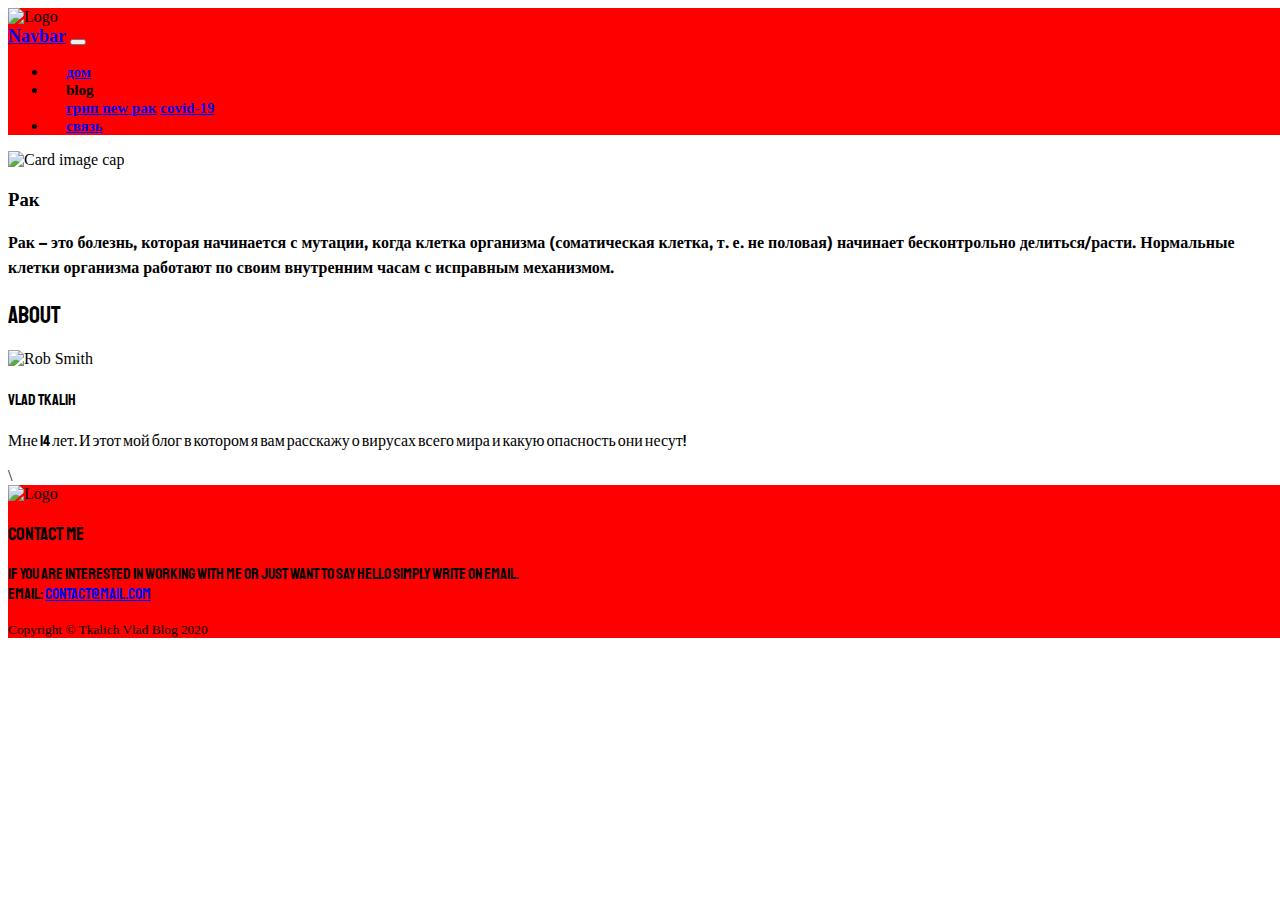
==== index.html @ 0ec53d9e "Update index.html" ====
<!DOCTYPE html>
<html lang="en">

<head>
  <meta charset="utf-8">
  <meta name="viewport" content="width=device-width, initial-scale=1">
  <title>LEGO Adventures</title>
<meta charset="utf-8">
  <meta name="viewport" content="width=device-width, initial-scale=1">
  <title>Navbar</title>

  <link rel="stylesheet" href="https://stackpath.bootstrapcdn.com/bootstrap/4.2.1/css/bootstrap.min.css" integrity="sha384-GJzZqFGwb1QTTN6wy59ffF1BuGJpLSa9DkKMp0DgiMDm4iYMj70gZWKYbI706tWS" crossorigin="anonymous">
  <link rel="stylesheet" type="text/css" href="css/style.css">

  <!-- Font Awesome 5 -->
  <link rel="stylesheet" href="https://use.fontawesome.com/releases/v5.6.3/css/all.css" integrity="sha384-UHRtZLI+pbxtHCWp1t77Bi1L4ZtiqrqD80Kn4Z8NTSRyMA2Fd33n5dQ8lWUE00s/" crossorigin="anonymous">

  <link rel="stylesheet" href="https://stackpath.bootstrapcdn.com/bootstrap/4.2.1/css/bootstrap.min.css" integrity="sha384-GJzZqFGwb1QTTN6wy59ffF1BuGJpLSa9DkKMp0DgiMDm4iYMj70gZWKYbI706tWS" crossorigin="anonymous">
  <link rel="stylesheet" type="text/css" href="css/style.css">
</head>

<body>

  <!-- HEADER -->
  <header>
    <div class="shadow-sm rounded">
      <img class="d-block mx-auto" src="https://st2.depositphotos.com/4323461/9060/v/450/depositphotos_90606252-stock-illustration-ретро-emoji-болит-вирусной-инфекции.jpg" width="200" draggable="false" alt="Logo">
    </div>
</div>
  </header>
<!-- Navbar -->
    <nav class="navbar navbar-expand-lg navbar-dark">
      <div class="container">
        <a class="navbar-brand mr-5" href="#">Navbar</a>
        <button class="navbar-toggler" type="button" data-toggle="collapse" data-target="#navbarSupportedContent" aria-controls="navbarSupportedContent" aria-expanded="false" aria-label="Toggle navigation">
          <span class="navbar-toggler-icon"></span>
        </button>
        <!-- menu -->
        <div class="collapse navbar-collapse" id="navbarSupportedContent">
            <ul class="navbar-nav mr-auto">
              <li class="nav-item">
                <a class="nav-link" href="https://spuk1337.github.io/Hame/index.html">Дом</a>
              </li>
              <!-- dropdown menu -->
              <li class="nav-item dropdown">
                <a class="nav-link dropdown-toggle" data-toggle="dropdown" aria-haspopup="true" aria-expanded="false">
                  Blog
                </a>
                <div class="dropdown-menu" id="custom-dropdown-menu">
                  <a class="dropdown-item" href="https://spuk1337.github.io/grip/index.html">
                    Грип
                    <span class="badge badge-secondary badge-info ml-2">
                      New
                    </span>
                  </a>
                  <a class="dropdown-item" href="https://spuk1337.github.io/Rak/">Рак</a>
                  <a class="dropdown-item" href="https://spuk1337.github.io/COVID/">COVID-19</a>
                </div>
              </li>
              <li class="nav-item">
                <a class="nav-link" href="https://spuk1337.github.io/CONTAKCT/index.html">Связь</a>
              </li>
            </ul>
          </div>
        <!-- /menu -->
      </div>
    </nav>
    <!-- /Navbar -->


  <!-- Bootstrap core JavaScript -->
  <script src="https://code.jquery.com/jquery-3.3.1.slim.min.js" integrity="sha384-q8i/X+965DzO0rT7abK41JStQIAqVgRVzpbzo5smXKp4YfRvH+8abtTE1Pi6jizo" crossorigin="anonymous"></script>
  <script src="https://cdnjs.cloudflare.com/ajax/libs/popper.js/1.14.6/umd/popper.min.js" integrity="sha384-wHAiFfRlMFy6i5SRaxvfOCifBUQy1xHdJ/yoi7FRNXMRBu5WHdZYu1hA6ZOblgut" crossorigin="anonymous"></script>
  <script src="https://stackpath.bootstrapcdn.com/bootstrap/4.2.1/js/bootstrap.min.js" integrity="sha384-B0UglyR+jN6CkvvICOB2joaf5I4l3gm9GU6Hc1og6Ls7i6U/mkkaduKaBhlAXv9k" crossorigin="anonymous"></script>
  <!-- MAIN -->
  <main class="pt-3">
    <div class="container">
      <div class="row">

        <!-- POSTS -->



            </div>
          </div>
          <div class="card flex-md-row mb-4 border-light shadow-sm h-md-250">
            <img class="card-img-left flex-auto d-none d-md-block" height="250" src="https://socportal.info/media/contentimages/1b05d3b1585eeca9.jpg" alt="Card image cap">
            <div class="card-body d-flex flex-column align-items-start">
              <h3 class="custom-2">Рак</h3>
              <p class="custom-1">
                 Рак – это болезнь, которая начинается с мутации, когда клетка организма (соматическая клетка, т. е. не половая) начинает бесконтрольно делиться/расти. Нормальные клетки организма работают по своим внутренним часам с исправным механизмом.
              </p>

            </div>


            </div>
          </div>
          <!-- /card-group -->
        </div>
        <!-- /col-md-9 -->

        <!-- ASIDE -->
        <div class="col-md-3 mx-auto mb-3 text-center">
          <div class="blog-sidebar p-2 shadow-sm rounded">
            <!-- About -->
            <h2 class='custom-3'>About</h2>
            <img src="https://encrypted-tbn0.gstatic.com/images?q=tbn%3AANd9GcQDez20A1BbPOlzQtk07gkO1Nh0ikJ24QhaQxAIlnYExQUukpPD&usqp=CAU" class="img-fluid rounded-circle" width="150" alt="Rob Smith">
            <h4 class='custom-3'> Vlad Tkalih</h4>
            <p class='custom-4'>
              Мне 14 лет. И этот мой блог в котором я вам расскажу о вирусах всего мира и какую опасность они несут!
            </p>
          </div>
        </div>
        <!-- /blog-aside -->


    <!-- /container -->
  </main>




  \

  <!-- FOOTER -->
  <footer class="border-top">
    <div class="container">
      <!-- Logo - Posts - Nav -->
      <div class="row py-3 text-light">
        <!-- Logo -->
        <div class="col-md-4 ">
          <img src="https://st2.depositphotos.com/4323461/9060/v/450/depositphotos_90606252-stock-illustration-ретро-emoji-болит-вирусной-инфекции.jpg" alt="Logo" width="250" class="img-fluid">
        </div>
        <!-- About -->
        <div class="col-md-4">

        </div>
        <!-- Contact me -->
        <div class="col-md-4">
          <h3 class="custam-5">Contact me</h3>
          <p class="custam-5">
            If you are interested in working with me or just want to say hello simply write on email.
            <br><strong>Email: <a href="#" class="text-white">contact@mail.com</a></strong>
          </p>
        </div>

      </div>
      <!-- /row -->

      <!-- Copyright -->
      <div class="row py-3 d-flex justify-content-center  border-top">
        <small class="d-block text-light">Copyright &copy; Tkalich Vlad Blog 2020</small>
      </div>

    </div>
    <!-- /container -->
  </footer>

</body>

</html>
---- css/style.css ----
/* Header, footer */
@import url('https://fonts.googleapis.com/css2?family=Metal+Mania&family=MuseoModerno:wght@900&family=Staatliches&display=swap');
header, footer {
  background-color: #FF0000;
}
body {
  width: 100%;
  height: 300px;
}
.custom-1{
  font-family:'MuseoModerno', cursive;;
   font-weight: 600;
}
.custom-2{
 font-family: 'Metal Mania', cursive;;;
   font-weight: 600;
}
.custom-3{
 font-family: 'Staatliches', cursive;;;
   font-weight: 400;
}
.custom-4{
 font-family: 'Staatliches', cursive;;;
   font-weight: 200;
}
.custam-5{
  font-family: 'Staatliches', cursive;;;
   font-weight: 200;
}
nav {
  background-color: #FF0000;
}

/* Navbar */

.navbar-brand {
  font-size: 18px;
  font-weight: 600;
}

.nav-link, .dropdown-item {
  font-size: 15px;
  font-weight: 600;
  text-transform: lowercase;
}

nav li {
  padding: 0 18px;
}

nav li.active, nav li.active:before {
  background-color: rgba(0, 0, 0, 0.1);
  border-radius: 5px;
}
---- css/style.css ----
/* Header, footer */
@import url('https://fonts.googleapis.com/css2?family=Metal+Mania&family=MuseoModerno:wght@900&family=Staatliches&display=swap');
header, footer {
  background-color: #FF0000;
}
body {
  width: 100%;
  height: 300px;
}
.custom-1{
  font-family:'MuseoModerno', cursive;;
   font-weight: 600;
}
.custom-2{
 font-family: 'Metal Mania', cursive;;;
   font-weight: 600;
}
.custom-3{
 font-family: 'Staatliches', cursive;;;
   font-weight: 400;
}
.custom-4{
 font-family: 'Staatliches', cursive;;;
   font-weight: 200;
}
.custam-5{
  font-family: 'Staatliches', cursive;;;
   font-weight: 200;
}
nav {
  background-color: #FF0000;
}

/* Navbar */

.navbar-brand {
  font-size: 18px;
  font-weight: 600;
}

.nav-link, .dropdown-item {
  font-size: 15px;
  font-weight: 600;
  text-transform: lowercase;
}

nav li {
  padding: 0 18px;
}

nav li.active, nav li.active:before {
  background-color: rgba(0, 0, 0, 0.1);
  border-radius: 5px;
}
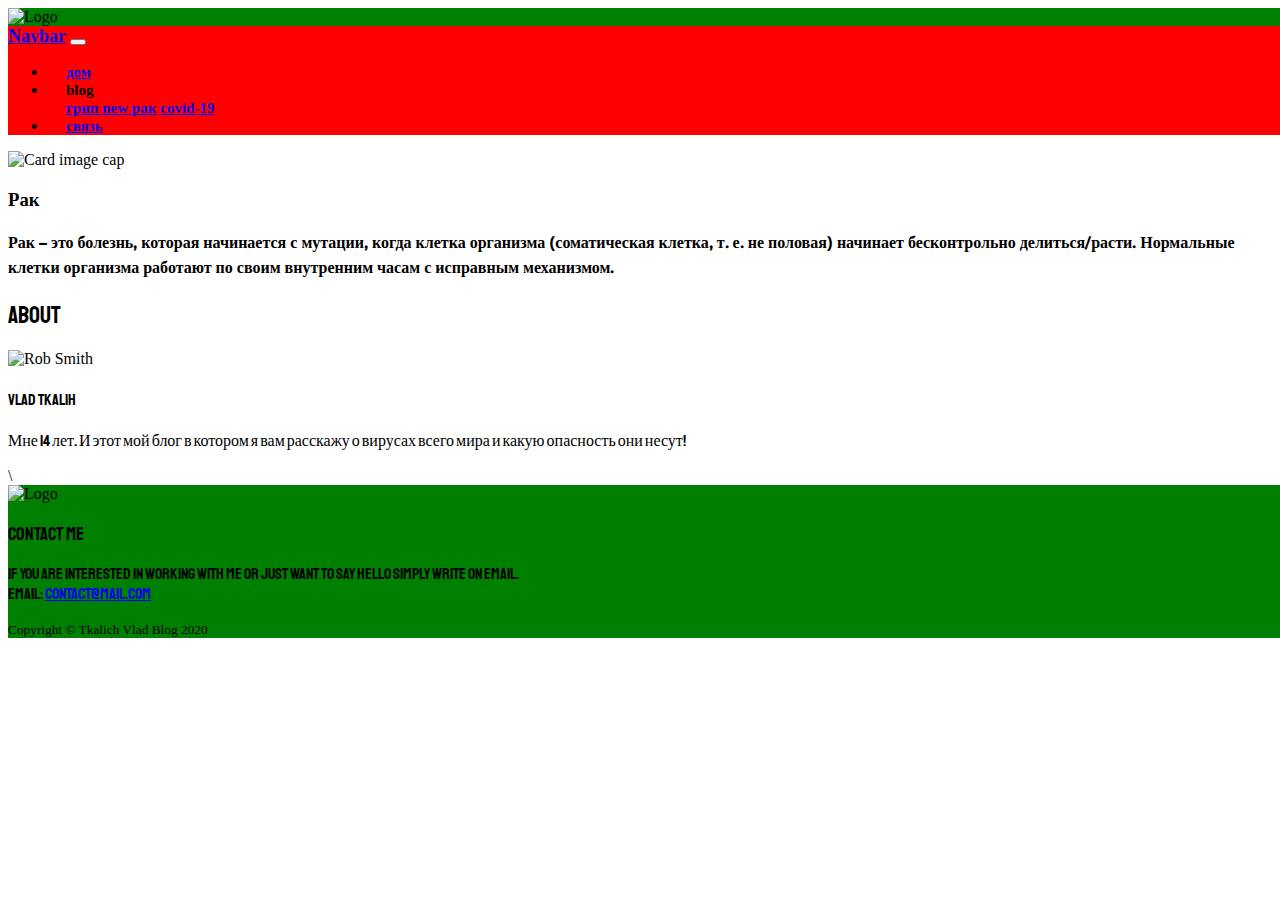
==== commit bc6850f6: "Update index.html" ====
--- a/index.html
+++ b/index.html
@@ -7,7 +7,7 @@
   <title>LEGO Adventures</title>
 <meta charset="utf-8">
   <meta name="viewport" content="width=device-width, initial-scale=1">
-  <title>Navbar</title>
+  <title>World viruses</title>
 
   <link rel="stylesheet" href="https://stackpath.bootstrapcdn.com/bootstrap/4.2.1/css/bootstrap.min.css" integrity="sha384-GJzZqFGwb1QTTN6wy59ffF1BuGJpLSa9DkKMp0DgiMDm4iYMj70gZWKYbI706tWS" crossorigin="anonymous">
   <link rel="stylesheet" type="text/css" href="css/style.css">
--- a/css/style.css
+++ b/css/style.css
@@ -1,7 +1,7 @@
 /* Header, footer */
 @import url('https://fonts.googleapis.com/css2?family=Metal+Mania&family=MuseoModerno:wght@900&family=Staatliches&display=swap');
 header, footer {
-  background-color: #FF0000;
+  background-color: #008000;
 }
 body {
   width: 100%;
--- a/css/style.css
+++ b/css/style.css
@@ -1,7 +1,7 @@
 /* Header, footer */
 @import url('https://fonts.googleapis.com/css2?family=Metal+Mania&family=MuseoModerno:wght@900&family=Staatliches&display=swap');
 header, footer {
-  background-color: #FF0000;
+  background-color: #008000;
 }
 body {
   width: 100%;
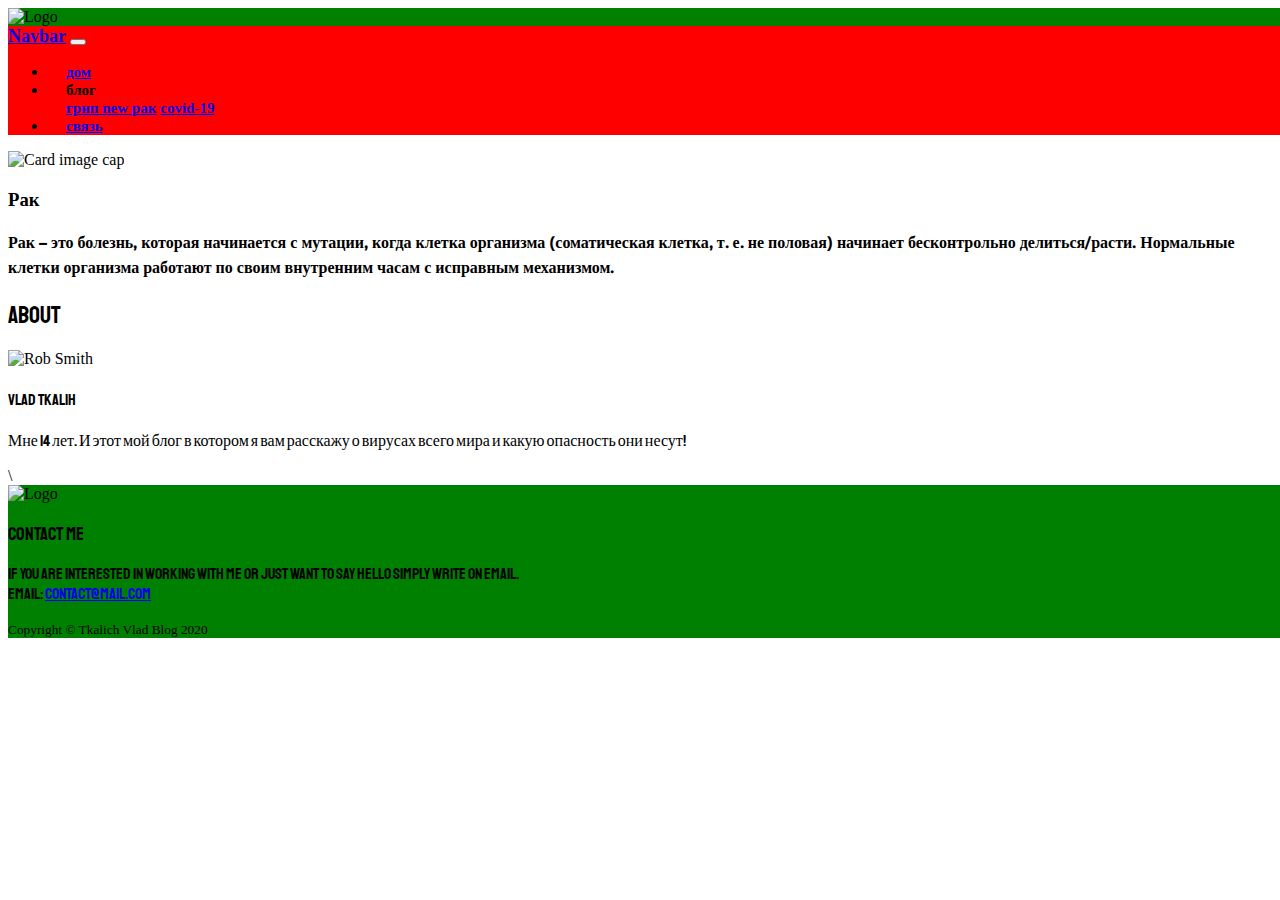
==== commit 3bba3e0d: "Update index.html" ====
--- a/index.html
+++ b/index.html
@@ -44,7 +44,7 @@
               <!-- dropdown menu -->
               <li class="nav-item dropdown">
                 <a class="nav-link dropdown-toggle" data-toggle="dropdown" aria-haspopup="true" aria-expanded="false">
-                  Blog
+                  Блог
                 </a>
                 <div class="dropdown-menu" id="custom-dropdown-menu">
                   <a class="dropdown-item" href="https://spuk1337.github.io/grip/index.html">
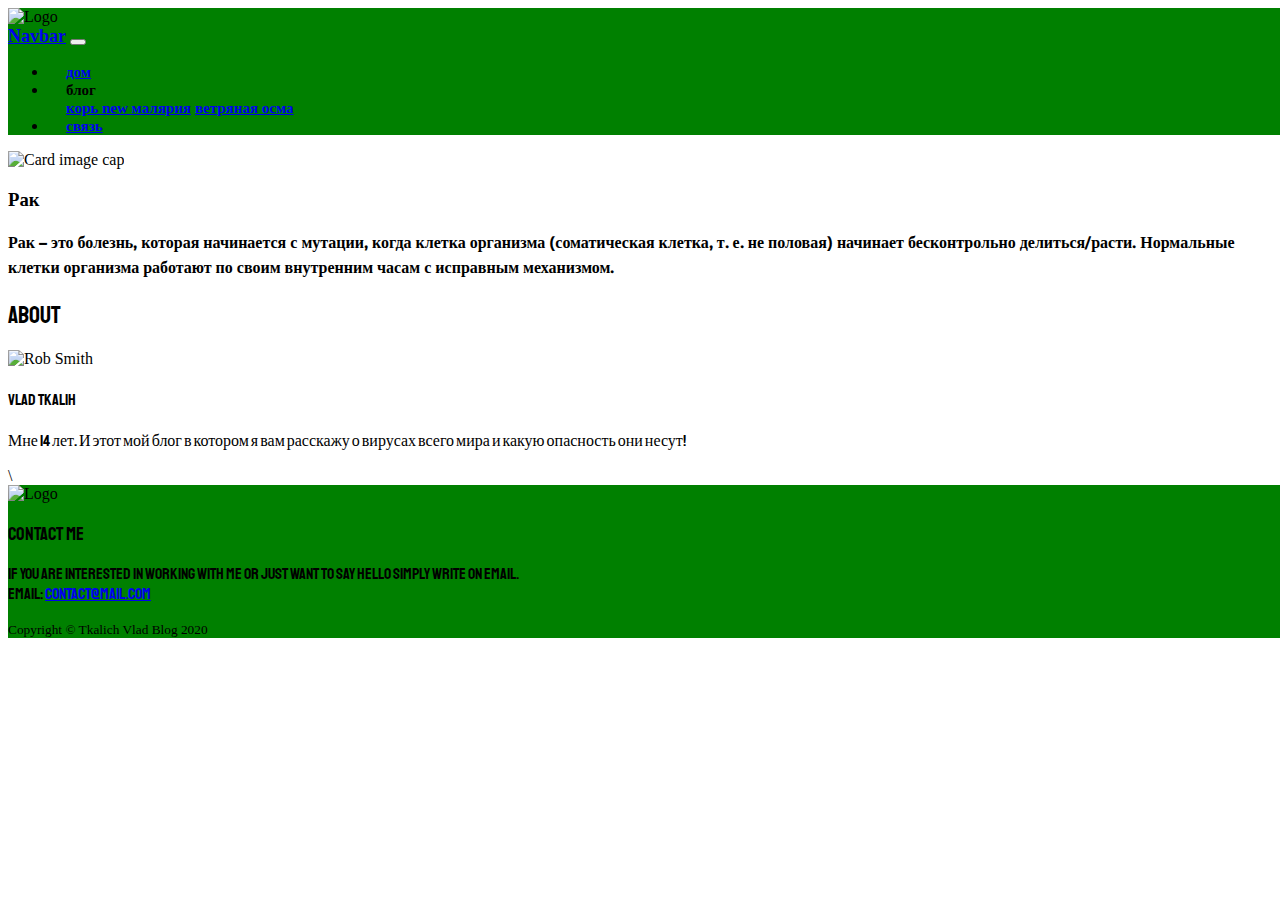
==== commit ed121310: "Update index.html" ====
--- a/index.html
+++ b/index.html
@@ -3,9 +3,6 @@
 
 <head>
   <meta charset="utf-8">
-  <meta name="viewport" content="width=device-width, initial-scale=1">
-  <title>LEGO Adventures</title>
-<meta charset="utf-8">
   <meta name="viewport" content="width=device-width, initial-scale=1">
   <title>World viruses</title>
 
@@ -36,32 +33,32 @@
           <span class="navbar-toggler-icon"></span>
         </button>
         <!-- menu -->
-        <div class="collapse navbar-collapse" id="navbarSupportedContent">
-            <ul class="navbar-nav mr-auto">
-              <li class="nav-item">
-                <a class="nav-link" href="https://spuk1337.github.io/Hame/index.html">Дом</a>
-              </li>
-              <!-- dropdown menu -->
-              <li class="nav-item dropdown">
-                <a class="nav-link dropdown-toggle" data-toggle="dropdown" aria-haspopup="true" aria-expanded="false">
-                  Блог
-                </a>
-                <div class="dropdown-menu" id="custom-dropdown-menu">
-                  <a class="dropdown-item" href="https://spuk1337.github.io/grip/index.html">
-                    Грип
-                    <span class="badge badge-secondary badge-info ml-2">
-                      New
-                    </span>
-                  </a>
-                  <a class="dropdown-item" href="https://spuk1337.github.io/Rak/">Рак</a>
-                  <a class="dropdown-item" href="https://spuk1337.github.io/COVID/">COVID-19</a>
-                </div>
-              </li>
-              <li class="nav-item">
-                <a class="nav-link" href="https://spuk1337.github.io/CONTAKCT/index.html">Связь</a>
-              </li>
-            </ul>
-          </div>
+       <div class="collapse navbar-collapse" id="navbarSupportedContent">
+                 <ul class="navbar-nav mr-auto">
+                   <li class="nav-item">
+                     <a class="nav-link" href="https://spuk1337.github.io/Hame/index.html">Дом</a>
+                   </li>
+                   <!-- dropdown menu -->
+                   <li class="nav-item dropdown">
+                     <a class="nav-link dropdown-toggle" data-toggle="dropdown" aria-haspopup="true" aria-expanded="false">
+                       Блог
+                     </a>
+                     <div class="dropdown-menu" id="custom-dropdown-menu">
+                       <a class="dropdown-item" href="https://spuk1337.github.io/grip/index.html">
+                         Корь
+                         <span class="badge badge-secondary badge-info ml-2">
+                           New
+                         </span>
+                       </a>
+                       <a class="dropdown-item" href="https://spuk1337.github.io/Rak/">Малярия</a>
+                       <a class="dropdown-item" href="https://spuk1337.github.io/COVID/">Ветряная осма</a>
+                     </div>
+                   </li>
+                   <li class="nav-item">
+                     <a class="nav-link" href="https://spuk1337.github.io/CONTAKCT/index.html">Связь</a>
+                   </li>
+                 </ul>
+               </div>
         <!-- /menu -->
       </div>
     </nav>
--- a/css/style.css
+++ b/css/style.css
@@ -28,7 +28,7 @@
    font-weight: 200;
 }
 nav {
-  background-color: #FF0000;
+  background-color: #008000;
 }
 
 /* Navbar */
--- a/css/style.css
+++ b/css/style.css
@@ -28,7 +28,7 @@
    font-weight: 200;
 }
 nav {
-  background-color: #FF0000;
+  background-color: #008000;
 }
 
 /* Navbar */
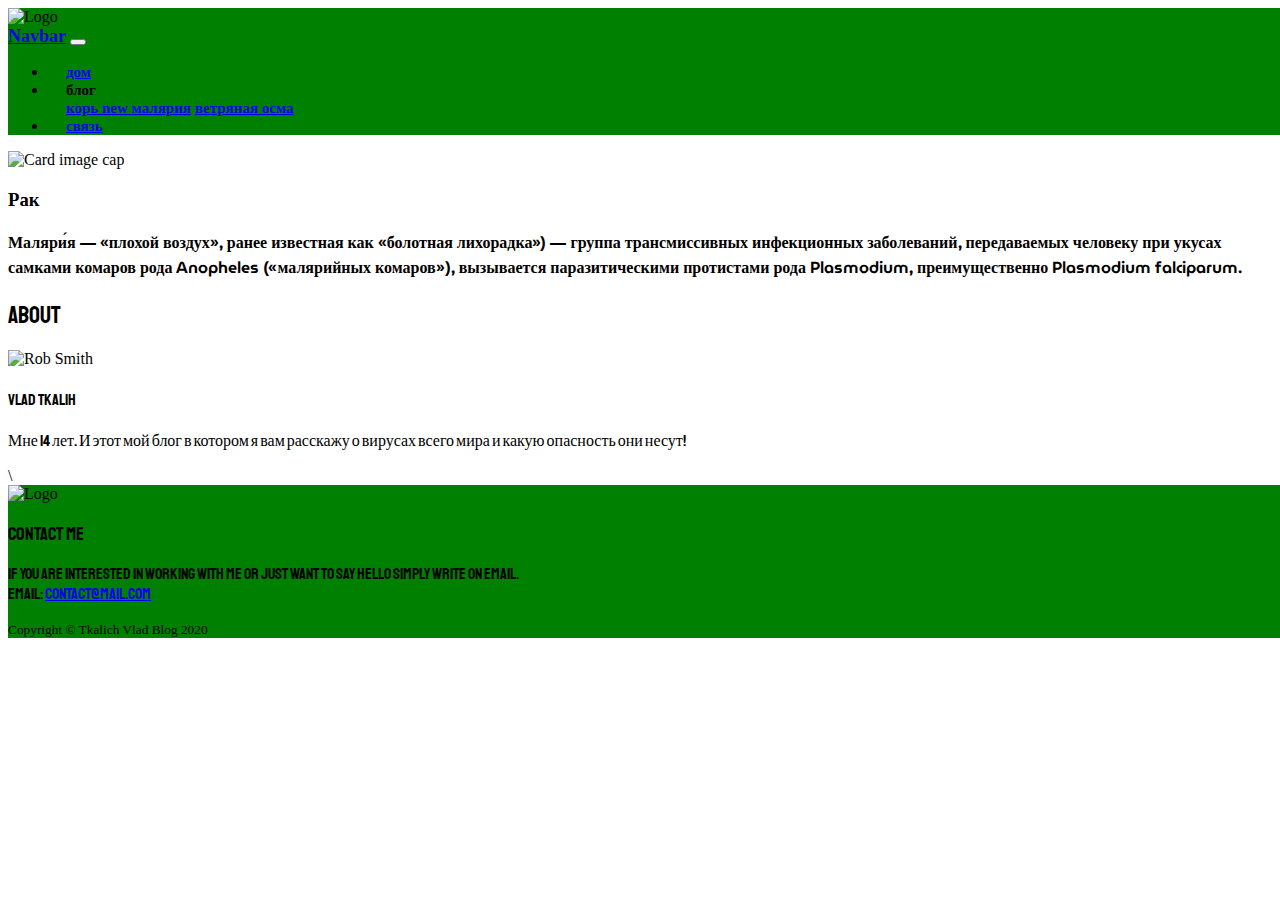
==== commit 0f69ebcc: "Update index.html" ====
--- a/index.html
+++ b/index.html
@@ -81,11 +81,11 @@
             </div>
           </div>
           <div class="card flex-md-row mb-4 border-light shadow-sm h-md-250">
-            <img class="card-img-left flex-auto d-none d-md-block" height="250" src="https://socportal.info/media/contentimages/1b05d3b1585eeca9.jpg" alt="Card image cap">
+            <img class="card-img-left flex-auto d-none d-md-block" height="250" src="https://upload.wikimedia.org/wikipedia/commons/8/8c/P_vivax_trophozoite4.jpg" alt="Card image cap">
             <div class="card-body d-flex flex-column align-items-start">
               <h3 class="custom-2">Рак</h3>
               <p class="custom-1">
-                 Рак – это болезнь, которая начинается с мутации, когда клетка организма (соматическая клетка, т. е. не половая) начинает бесконтрольно делиться/расти. Нормальные клетки организма работают по своим внутренним часам с исправным механизмом.
+                Маляри́я — «плохой воздух», ранее известная как «болотная лихорадка») — группа трансмиссивных инфекционных заболеваний, передаваемых человеку при укусах самками комаров рода Anopheles («малярийных комаров»), вызывается паразитическими протистами рода Plasmodium, преимущественно Plasmodium falciparum.
               </p>
 
             </div>
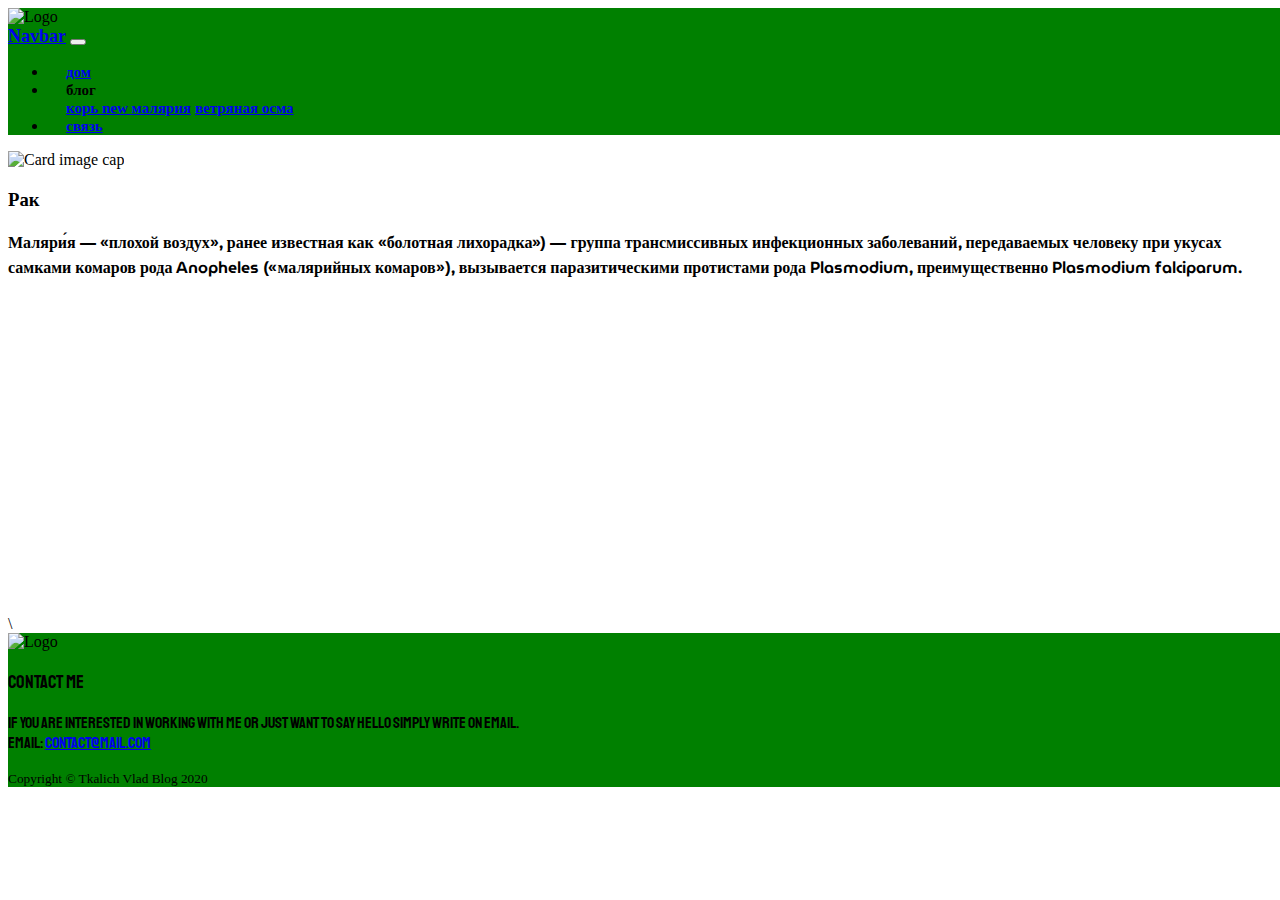
==== commit 9930c455: "Update index.html" ====
--- a/index.html
+++ b/index.html
@@ -96,19 +96,12 @@
           <!-- /card-group -->
         </div>
         <!-- /col-md-9 -->
-
+<iframe width="560" height="315" src="https://www.youtube.com/embed/tf6eBN-4w24" frameborder="0" allow="accelerometer; autoplay; encrypted-media; gyroscope; picture-in-picture" allowfullscreen></iframe>
         <!-- ASIDE -->
         <div class="col-md-3 mx-auto mb-3 text-center">
           <div class="blog-sidebar p-2 shadow-sm rounded">
             <!-- About -->
-            <h2 class='custom-3'>About</h2>
-            <img src="https://encrypted-tbn0.gstatic.com/images?q=tbn%3AANd9GcQDez20A1BbPOlzQtk07gkO1Nh0ikJ24QhaQxAIlnYExQUukpPD&usqp=CAU" class="img-fluid rounded-circle" width="150" alt="Rob Smith">
-            <h4 class='custom-3'> Vlad Tkalih</h4>
-            <p class='custom-4'>
-              Мне 14 лет. И этот мой блог в котором я вам расскажу о вирусах всего мира и какую опасность они несут!
-            </p>
-          </div>
-        </div>
+            
         <!-- /blog-aside -->
 
 
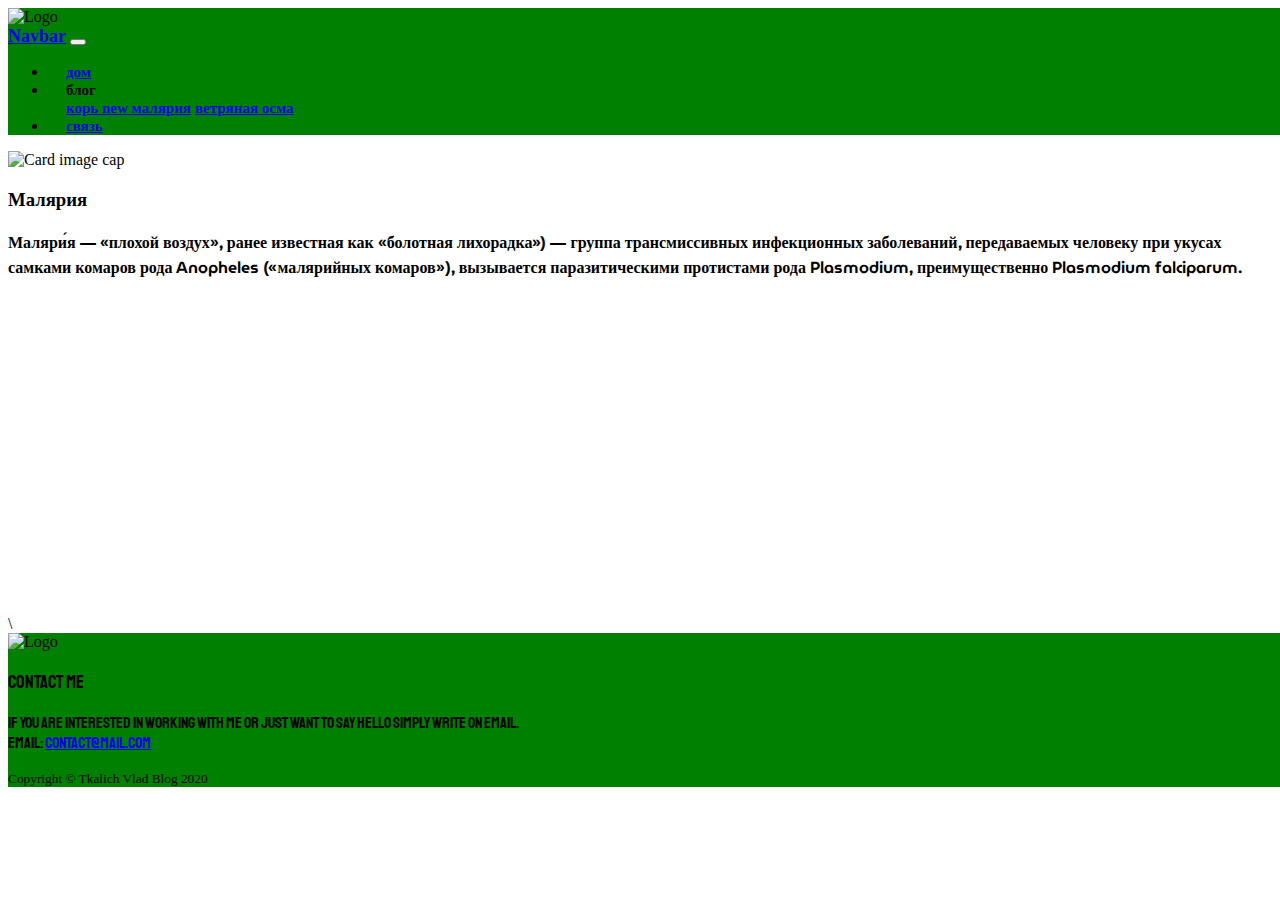
==== commit 1fe5f24a: "Update index.html" ====
--- a/index.html
+++ b/index.html
@@ -83,7 +83,7 @@
           <div class="card flex-md-row mb-4 border-light shadow-sm h-md-250">
             <img class="card-img-left flex-auto d-none d-md-block" height="250" src="https://upload.wikimedia.org/wikipedia/commons/8/8c/P_vivax_trophozoite4.jpg" alt="Card image cap">
             <div class="card-body d-flex flex-column align-items-start">
-              <h3 class="custom-2">Рак</h3>
+              <h3 class="custom-2">Малярия</h3>
               <p class="custom-1">
                 Маляри́я — «плохой воздух», ранее известная как «болотная лихорадка») — группа трансмиссивных инфекционных заболеваний, передаваемых человеку при укусах самками комаров рода Anopheles («малярийных комаров»), вызывается паразитическими протистами рода Plasmodium, преимущественно Plasmodium falciparum.
               </p>
